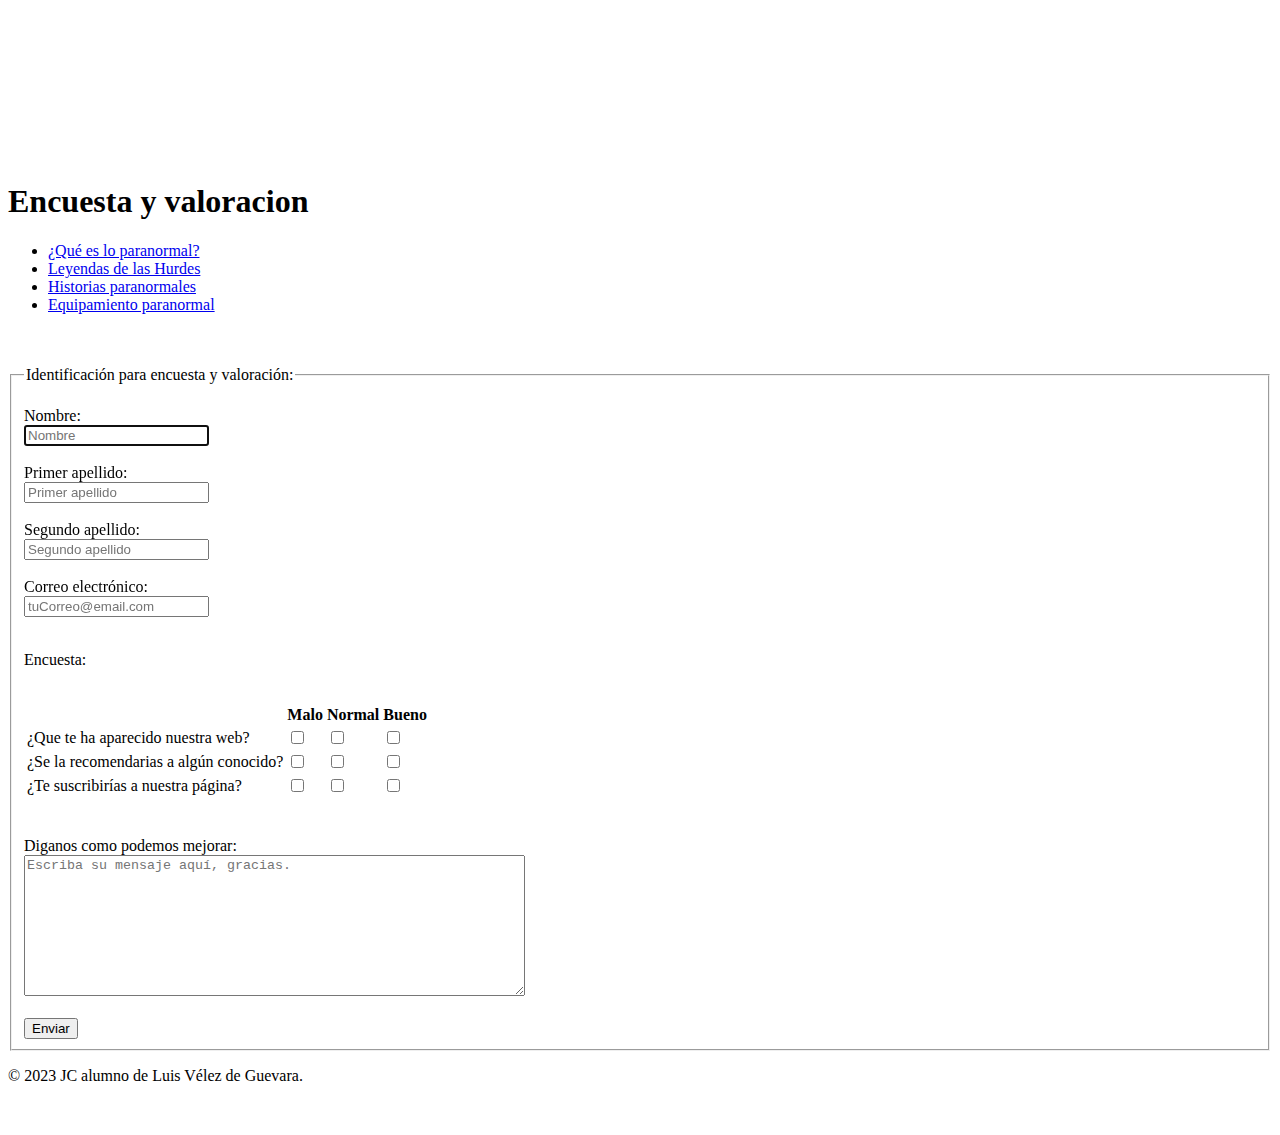
==== Encuesta_y_valoracion.html @ a52f3ec4 "Add files via upload" ====
<!DOCTYPE html>
<html lang="es">
<head>
    <meta charset="UTF-8">
    <meta http-equiv="X-UA-Compatible" content="IE=edge">
    <meta name="viewport" content="width=device-width, initial-scale=1.0">
    <title>Encuesta y valoracion</title>
    <link rel="stylesheet" href="../css/Encuesta_y_valoracion.css">
    <!--Las siguientes líneas es para el favicon-->
    <link rel="icon" type="image/png" sizes="32x32" href="../imagenes/silueta-fantasma2.jpg">
    <link rel="icon" type="image/png" sizes="16x16" href="../imagenes/silueta-fantasma2.jpg">
    <link rel="manifest" href="../imagenes/silueta-fantasma2.jpg">
</head>
<body>
    <header>
        <div id="cabecero">
            <video src="../video/ASD.mp4" autoplay="true" 
            muted="true" loop="true" 
            poster="../video/ASD.mp4">
            </video>
        <h1>Encuesta y valoracion</h1>
        <nav>
            <ul>
                <li><a href="QueEsLoParanormal.html">¿Qué es lo paranormal?</a></li>
                <li><a href="Leyendas_de_las_hurdes.html">Leyendas de las Hurdes</a></li>
                <li><a href="Historias_Paranormales.html">Historias paranormales</a></li>
                <li><a href="Equipamiento_Paranormal.html">Equipamiento paranormal</a></li>
            </ul>
        </nav>
        </div>
    </header>
    <br><br>
    <form>
        <fieldset>
            <legend>Identificación para encuesta y valoración:</legend>
            <br>
            <form>
                <label style="text-align:left ;" for="name">Nombre:</label>
                <br>
                <input type="text" id="name" name="name" maxlength="30" autofocus placeholder="Nombre">
                <br><br>
                <label style="text-align:left ;" for="apellido1">Primer apellido:</label>
                <br>
                <input type="text" id="apellido1" name="apellido1" maxlength="30" autofocus placeholder="Primer apellido">
                <br><br>
                <label style="text-align:left ;" for="apellido2">Segundo apellido:</label>
                <br>
                <input type="text" id="apellido2" name="apellido2" maxlength="30" autofocus placeholder="Segundo apellido">
                <br><br>
                <label for="email">Correo electrónico:</label>
                <br>
                <input type="email" id="email" name="email" maxlength="50" autofocus placeholder="tuCorreo@email.com" autofocus required>
                <br><br>
                <table>
                    <p>Encuesta:
                        <br><br>
                    </p>
                    <tr>
                        <th></th>
                        <th>Malo</th>
                        <th>Normal</th>
                        <th>Bueno</th>
                    </tr>
                    <tr>
                    <td>¿Que te ha aparecido nuestra web?</td>
                    <td><form><input type="checkbox" id="malo" name="malo"></form></td>
                    <td><form><input type="checkbox" id="normal" name="normal"></form></td>
                    <td><form><input type="checkbox" id="bueno" name="bueno"></form></td>
                    </tr>
                    <tr>
                    <td>¿Se la recomendarias a algún conocido?</td>
                    <td><form><input type="checkbox" id="malo" name="malo" value="Malo"></form></td>
                    <td><form><input type="checkbox" id="normal" name="normal" value="Normal"></form></td>
                    <td><form><input type="checkbox" id="bueno" name="bueno" value="Bueno"></form></td>
                    </tr>
                    <tr>
                    <td>¿Te suscribirías a nuestra página?</td>
                    <td><form><input type="checkbox" id="malo" name="malo" value="Malo"></form></td>
                    <td><form><input type="checkbox" id="normal" name="normal" value="Normal"></form></td>
                    <td><form><input type="checkbox" id="bueno" name="bueno" value="Bueno"></form></td>
                    </tr>
                    <tr>
                </table>
                <br><br>
                <label for="message">Diganos como podemos mejorar:</label>
                <br>
                <textarea name="message" id="message" cols="60" rows="9" autofocus placeholder="Escriba su mensaje aquí, gracias." ></textarea>
                <br><br>
                <button class="boton" type="submit">Enviar</button>
            </form>
        </fieldset>
    </form>
    <footer>
        <p>&copy; 2023 JC alumno de Luis Vélez de Guevara.</p>
        <p class="terminos"><a href="https://www.roberthalf.cl/terminos-y-condiciones-de-uso-de-sitio-web" style="color: white;"
            target="_blank">Términos y Condiciones</a></p>
    </footer>
</body>
</html>
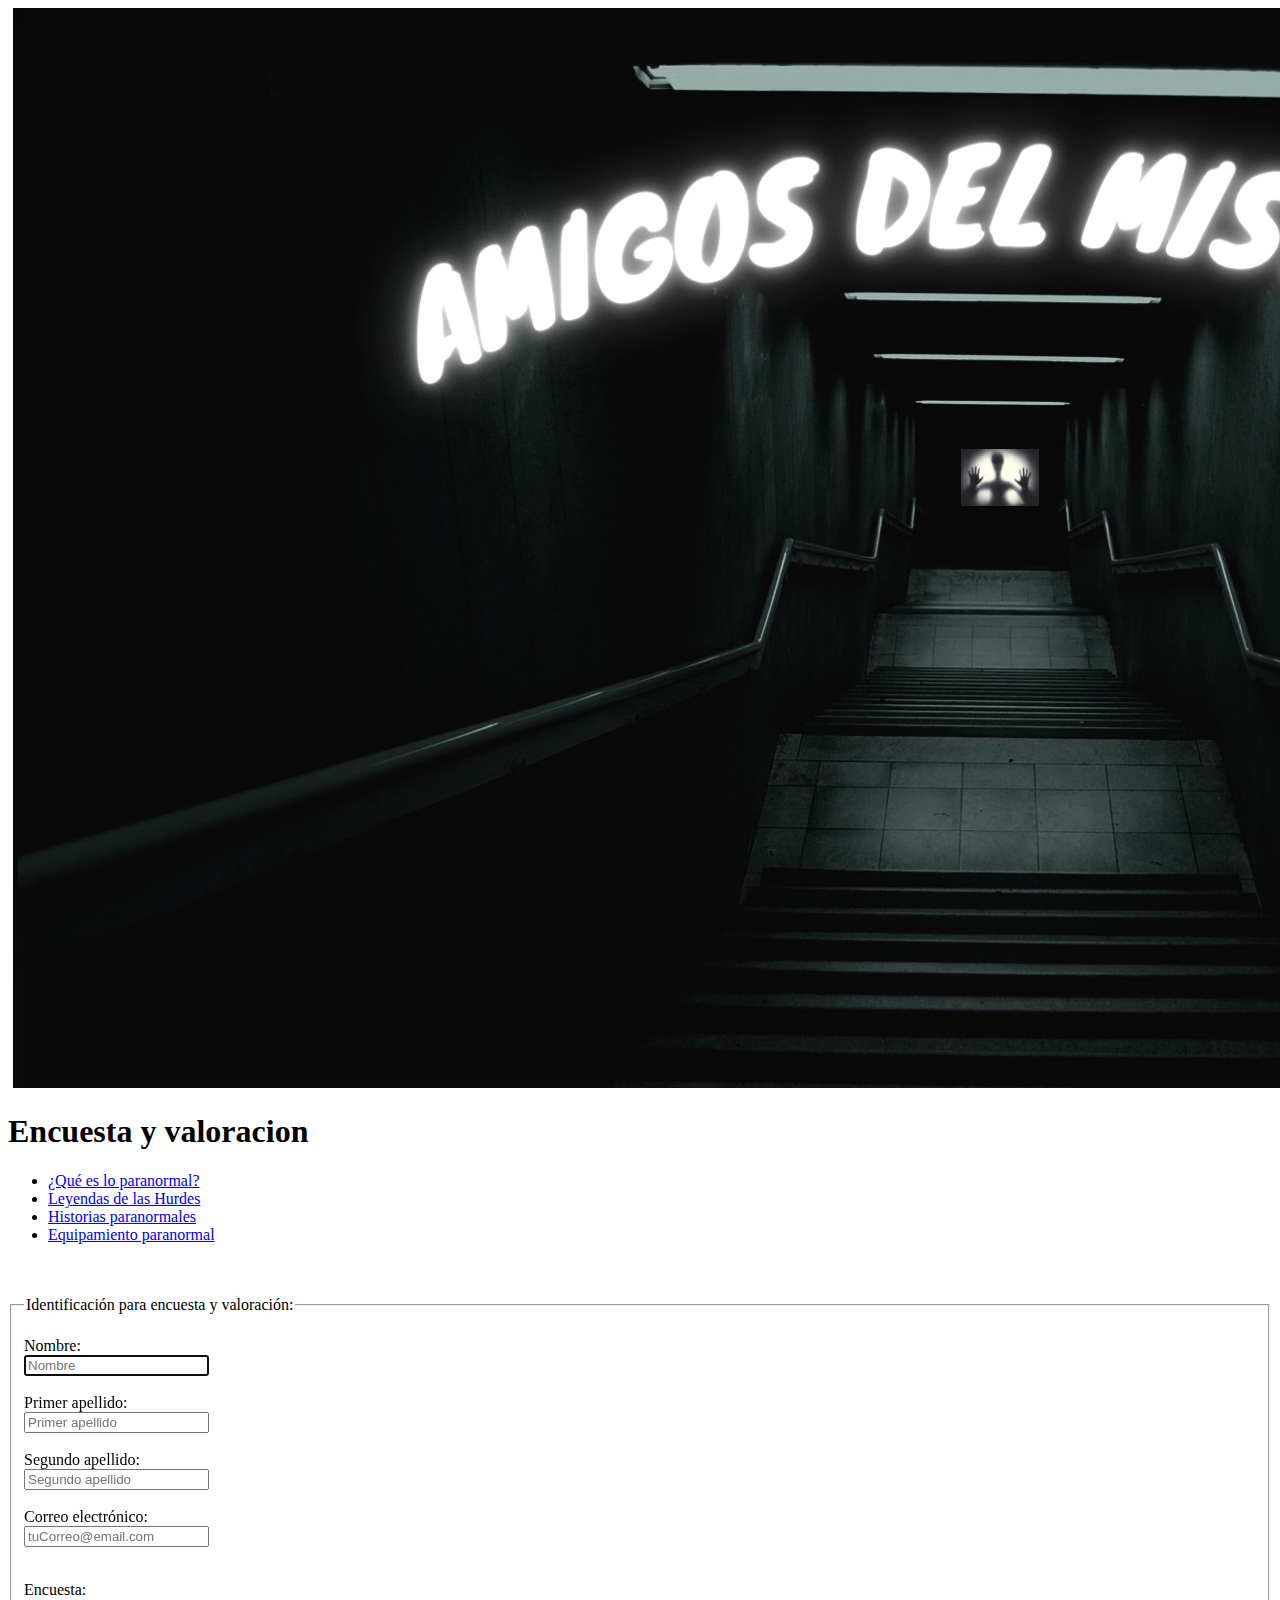
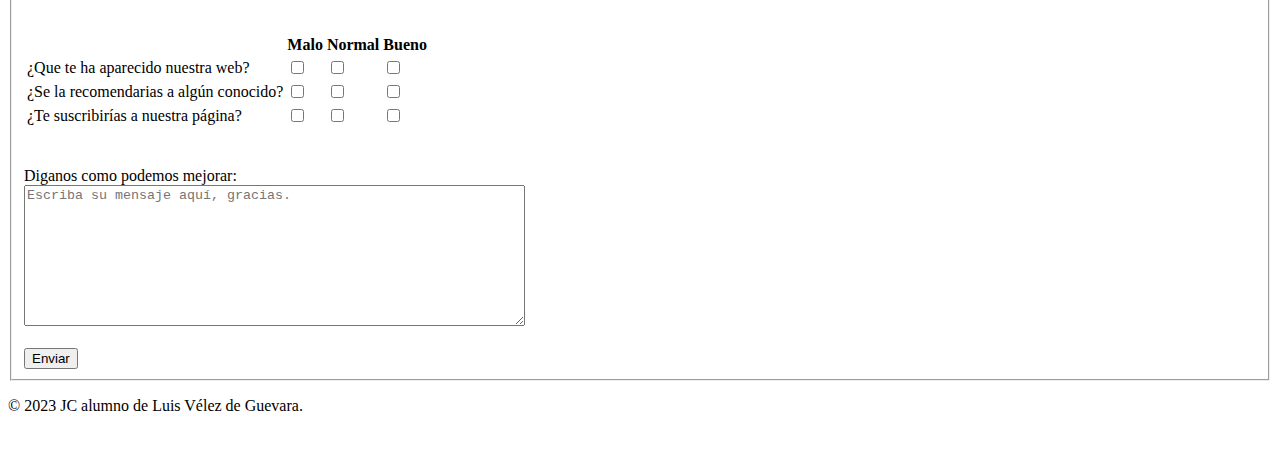
==== commit e477172b: "Update Encuesta_y_valoracion.html" ====
--- a/Encuesta_y_valoracion.html
+++ b/Encuesta_y_valoracion.html
@@ -9,19 +9,19 @@
     <!--Las siguientes líneas es para el favicon-->
     <link rel="icon" type="image/png" sizes="32x32" href="../imagenes/silueta-fantasma2.jpg">
     <link rel="icon" type="image/png" sizes="16x16" href="../imagenes/silueta-fantasma2.jpg">
-    <link rel="manifest" href="../imagenes/silueta-fantasma2.jpg">
+    <link rel="shortcut icon" href="imagenes/silueta-fantasma2.jpg">
 </head>
 <body>
     <header>
         <div id="cabecero">
-            <video src="../video/ASD.mp4" autoplay="true" 
+            <video src="ASD.mp4" autoplay="true" 
             muted="true" loop="true" 
-            poster="../video/ASD.mp4">
+            poster="ASD.mp4">
             </video>
         <h1>Encuesta y valoracion</h1>
         <nav>
             <ul>
-                <li><a href="QueEsLoParanormal.html">¿Qué es lo paranormal?</a></li>
+                <li><a href="index.html">¿Qué es lo paranormal?</a></li>
                 <li><a href="Leyendas_de_las_hurdes.html">Leyendas de las Hurdes</a></li>
                 <li><a href="Historias_Paranormales.html">Historias paranormales</a></li>
                 <li><a href="Equipamiento_Paranormal.html">Equipamiento paranormal</a></li>
@@ -96,4 +96,4 @@
             target="_blank">Términos y Condiciones</a></p>
     </footer>
 </body>
-</html>+</html>
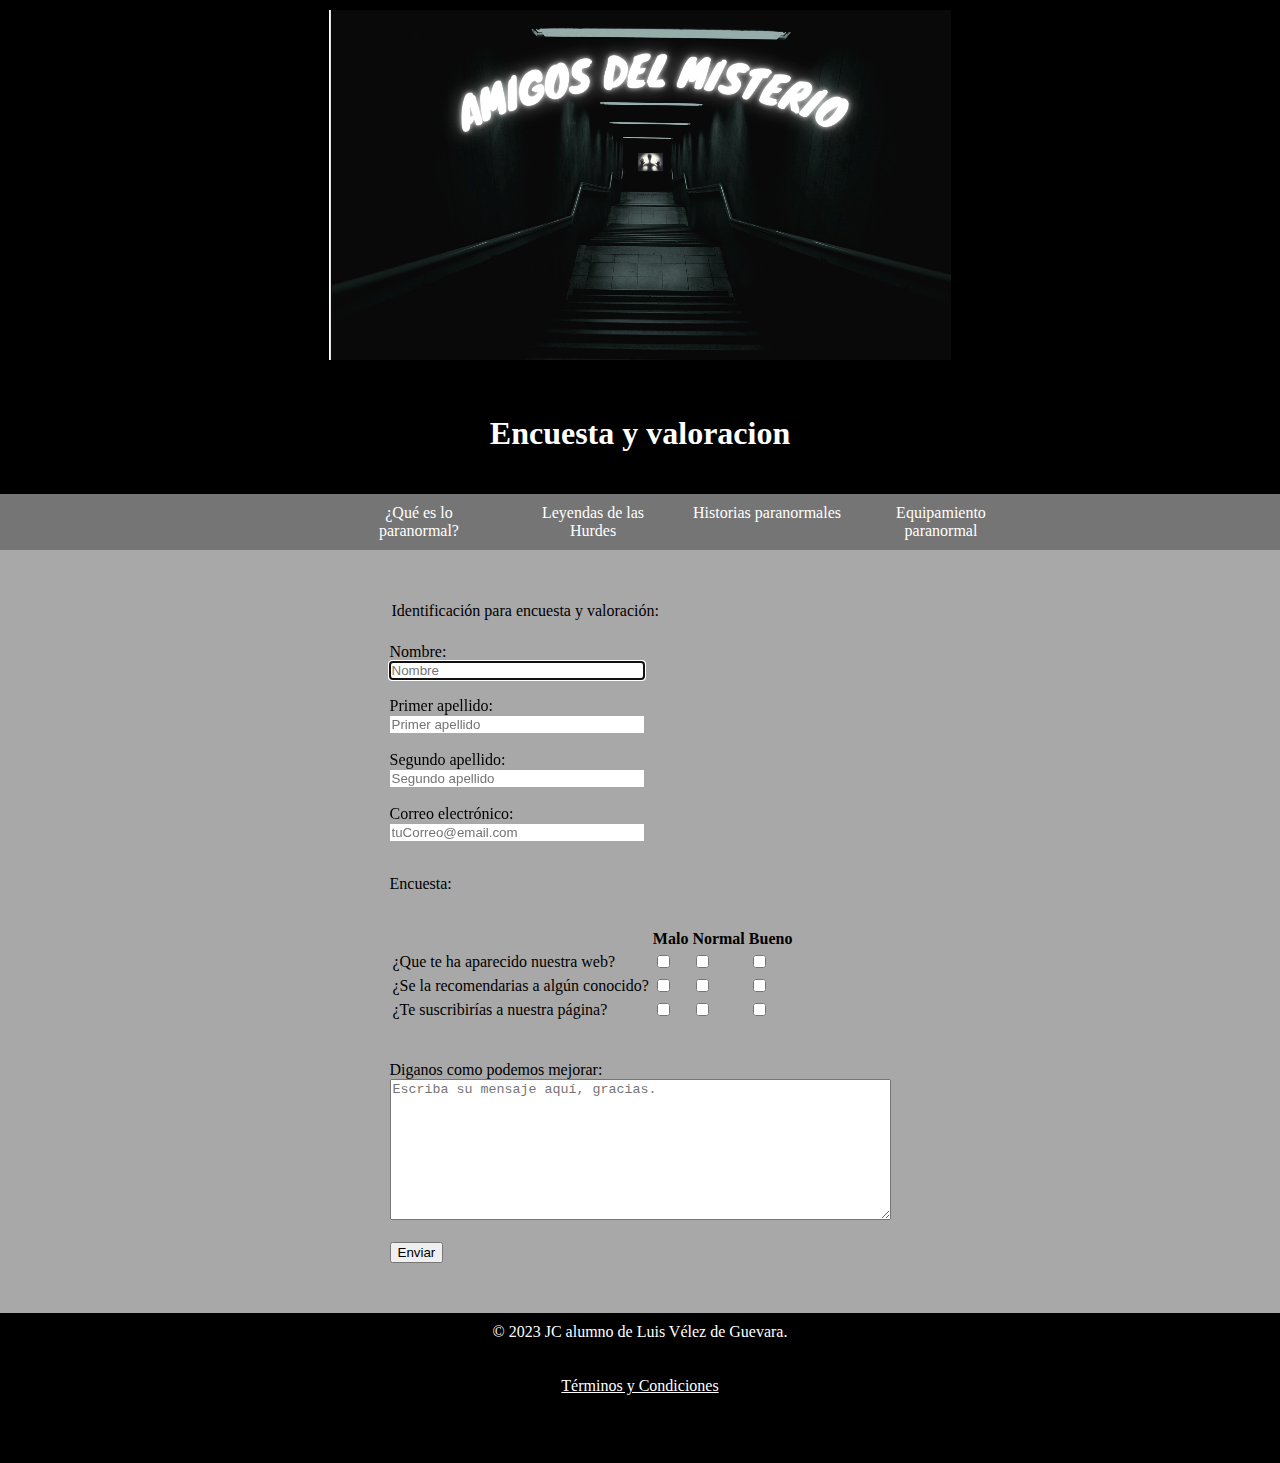
==== commit fb363e30: "Update Encuesta_y_valoracion.html" ====
--- a/Encuesta_y_valoracion.html
+++ b/Encuesta_y_valoracion.html
@@ -5,7 +5,7 @@
     <meta http-equiv="X-UA-Compatible" content="IE=edge">
     <meta name="viewport" content="width=device-width, initial-scale=1.0">
     <title>Encuesta y valoracion</title>
-    <link rel="stylesheet" href="../css/Encuesta_y_valoracion.css">
+    <link rel="stylesheet" href="Encuesta_y_valoracion.css">
     <!--Las siguientes líneas es para el favicon-->
     <link rel="icon" type="image/png" sizes="32x32" href="../imagenes/silueta-fantasma2.jpg">
     <link rel="icon" type="image/png" sizes="16x16" href="../imagenes/silueta-fantasma2.jpg">
--- a/Encuesta_y_valoracion.css
+++ b/Encuesta_y_valoracion.css
@@ -0,0 +1,75 @@
+
+body{
+    background-color:rgb(168, 168, 168);
+    padding: 0;
+    margin: 0;
+}
+
+#cabecero{
+    text-align: center;
+    background-color: black;
+}
+
+h1{
+    color: rgb(255, 255, 255);
+    padding: 20px;
+}
+
+video{
+    padding: 10px;
+    height: 350px;
+    width: auto;
+    margin: auto;
+    max-width: 100%;
+    max-height: 100%;
+}
+
+nav ul{
+    background-color: #757575;
+    width: 100%;
+    list-style-type: none;
+    text-align: center;
+}
+
+nav li{
+    display: inline-flex;
+}
+nav a {
+    text-decoration: none;
+    color: white;
+    padding: 10PX;
+    width: 150PX;
+}
+nav li :hover{
+    background-color: black;
+
+}
+
+fieldset{
+    background-color:rgb(168, 168, 168);
+    border: 1px hidden;
+    width:100px;
+    margin:auto;
+}
+#name, #apellido1, #apellido2, #email{
+    width:250px; border: 1px hidden;
+}
+
+.terminos :hover{
+    color: white;
+    background-color: rgb(48, 36, 221);
+    padding: 10px;
+}
+
+footer{
+    width: 100%;
+    height: 150px;
+    background-color: black;
+    color: white;
+    margin-top: 40px;
+}
+
+footer p{
+    text-align: center;
+    padding: 10px;
+}